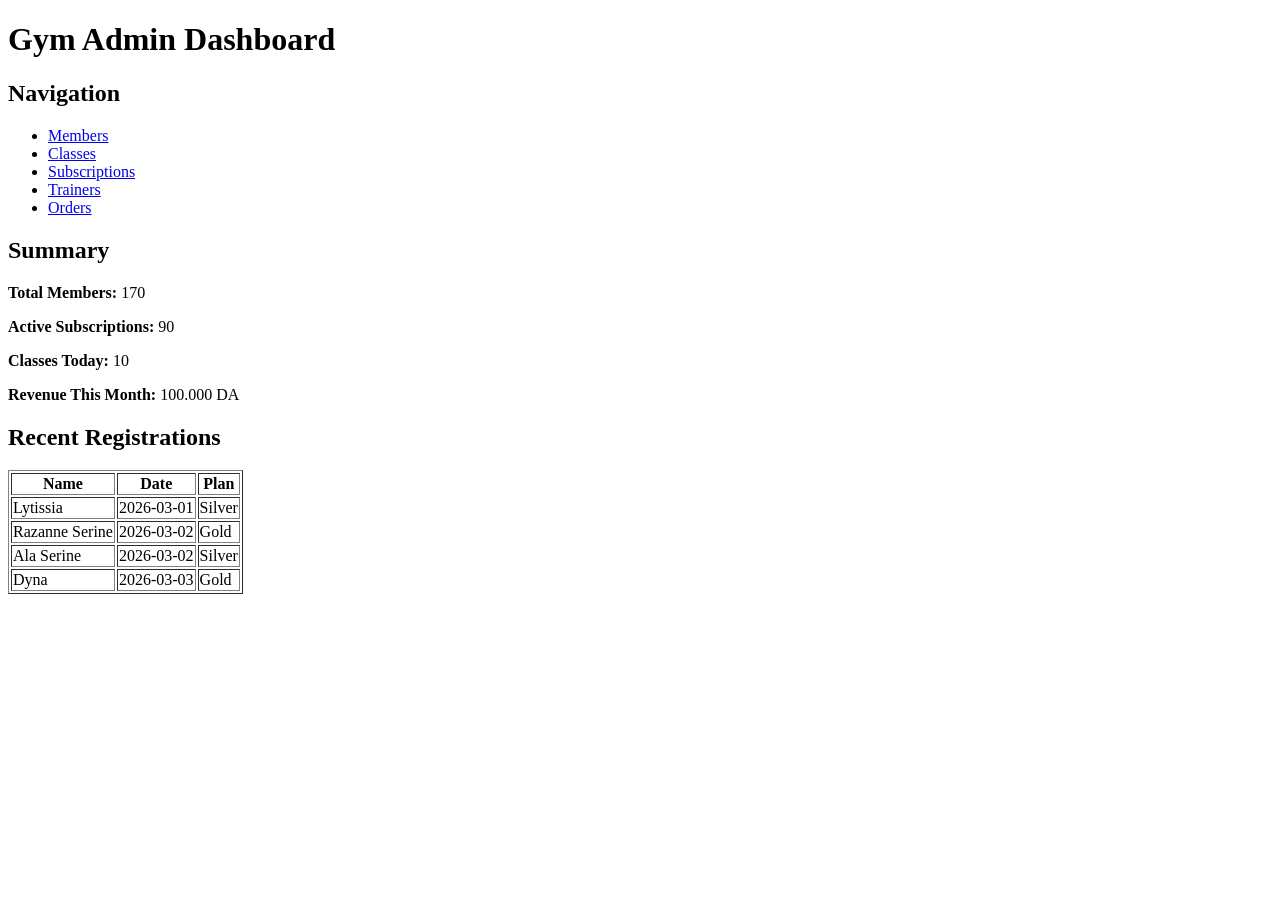
==== admin-dashboard.html @ 0ba02a65 "Add files via upload" ====
<!DOCTYPE html>
<html lang="en">
<head>
    <meta charset="UTF-8">
<meta name="viewport" content="width=device-width, initial-scale=1.0">
    <title>Admin Dashboard</title>
  </head>
  <body>
    <header>
    <h1>Gym Admin Dashboard</h1>
</header>
<div class="dashboard">
    <aside>
        <nav>
            <h2>Navigation</h2>
            <ul>
                <li><a href="#">Members</a></li>
                <li><a href="#">Classes</a></li>
                <li><a href="#">Subscriptions</a></li>
                <li><a href="#">Trainers</a></li>
                <li><a href="#">Orders</a></li>
            </ul>
        </nav>
    </aside>
      <main>

        
        <section id="stats">
            <h2>Summary</h2>

            <p><strong>Total Members:</strong> 170</p>
            <p><strong>Active Subscriptions:</strong> 90</p>
            <p><strong>Classes Today:</strong> 10 </p>
            <p><strong>Revenue This Month:</strong> 100.000 DA</p>

        </section>
    <section id="recent-activity">
            <h2>Recent Registrations</h2>

            <table border="1">
                <thead>
                    <tr>
                        <th>Name</th>
                        <th>Date</th>
                        <th>Plan</th>
                    </tr>
                </thead>

                <tbody>
                    <tr>
                        <td>Lytissia</td>
                        <td>2026-03-01</td>
                        <td>Silver</td>
                    </tr>

                    <tr>
                        <td>Razanne Serine</td>
                        <td>2026-03-02</td>
                        <td>Gold</td>
                    </tr>

                    <tr>
                        <td>Ala Serine</td>
                        <td>2026-03-02</td>
                        <td>Silver</td>
                    </tr>

                    <tr>
                        <td>Dyna</td>
                        <td>2026-03-03</td>
                        <td>Gold</td>
                    </tr>
                </tbody>

            </table>

        </section>

    </main>

</div>
  </body>  
  </html>
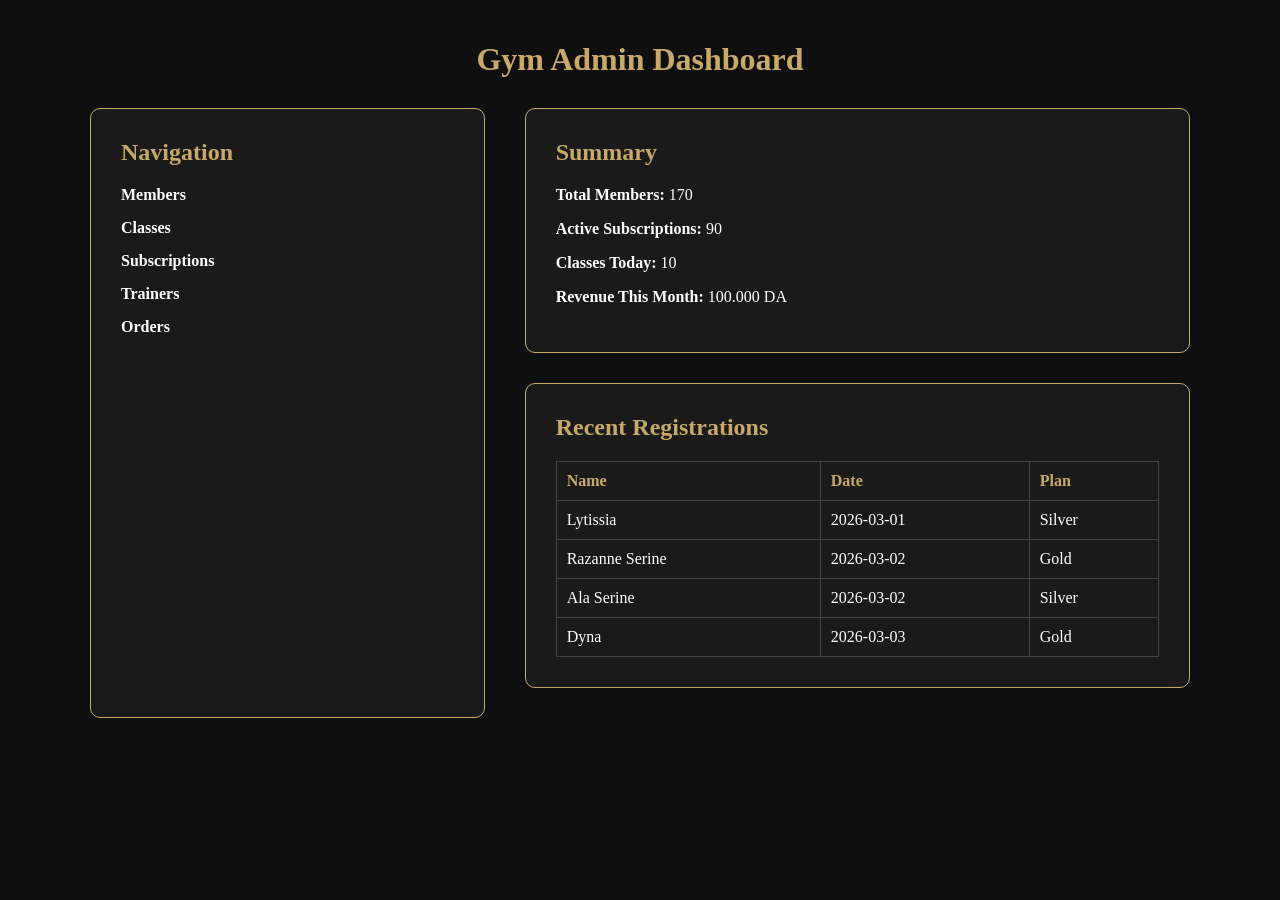
==== commit a84356f2: "Add files via upload" ====
--- a/admin-dashboard.html
+++ b/admin-dashboard.html
@@ -1,83 +1,194 @@
 <!DOCTYPE html>
 <html lang="en">
 <head>
-    <meta charset="UTF-8">
+<meta charset="UTF-8">
 <meta name="viewport" content="width=device-width, initial-scale=1.0">
-    <title>Admin Dashboard</title>
-  </head>
-  <body>
-    <header>
-    <h1>Gym Admin Dashboard</h1>
-</header>
+<title>Gym Admin Dashboard</title>
+
+<style>
+/* ===== Body ===== */
+body{
+  font-family:" Times New Roman";
+  background:#0f0f0f;
+  color:white;
+  margin:0;
+  padding:20px;
+}
+
+/* ===== Header ===== */
+.title{
+  text-align:center;
+  color:#c8a96a;
+  margin-bottom:30px;
+  font-family: 'Open Sans', 'Roboto', 'Lato', 'Times New Roman', serif;
+}
+
+/* ===== Dashboard Layout ===== */
+.dashboard{
+  display:flex;
+  gap:40px;
+  max-width:1100px;
+  margin:auto;
+}
+
+/* ===== Sidebar ===== */
+.sidebar{
+  flex:1;
+  background:#1a1a1a;
+  padding:30px;
+  border-radius:10px;
+  border:1px solid #c8a96a;
+  font-family: 'Lato', 'Roboto', 'Open Sans', 'Times New Roman', serif;
+}
+
+.sidebar h2{
+  color:#c8a96a;
+  margin-top:0;
+}
+
+.sidebar ul{
+  list-style:none;
+  padding:0;
+}
+
+.sidebar li{
+  margin:15px 0;
+}
+
+.sidebar a{
+  color:white;
+  text-decoration:none;
+  font-weight:bold;
+}
+
+.sidebar a:hover{
+  color:#c8a96a;
+}
+
+/* ===== Main Content ===== */
+.main{
+  flex:2;
+  font-family: 'Roboto', 'Open Sans', 'Lato', 'Times New Roman', serif;
+}
+
+.section{
+  background:#1a1a1a;
+  padding:30px;
+  border-radius:10px;
+  border:1px solid #c8a96a;
+  margin-bottom:30px;
+}
+
+.section h2{
+  color:#c8a96a;
+  margin-top:0;
+  font-family: 'Open Sans', 'Lato', 'Roboto', 'Times New Roman', serif;
+}
+
+/* ===== Tables ===== */
+table{
+  width:100%;
+  margin-top:20px;
+  border-collapse:collapse;
+  font-family: 'Lato', 'Roboto', 'Open Sans', 'Times New Roman', serif;
+}
+
+th, td{
+  padding:10px;
+  border:1px solid #444;
+  text-align:left;
+  color:white;
+}
+
+th{
+  color:#c8a96a;
+}
+
+tbody tr:nth-child(even){
+  background:#1a1a1a;
+}
+
+tbody tr:hover{
+  background:#2a2a2a;
+}
+
+/* ===== Responsive ===== */
+@media(max-width:768px){
+  .dashboard{
+    flex-direction:column;
+  }
+}
+</style>
+</head>
+<body>
+
+<h1 class="title">Gym Admin Dashboard</h1>
+
 <div class="dashboard">
-    <aside>
-        <nav>
-            <h2>Navigation</h2>
-            <ul>
-                <li><a href="#">Members</a></li>
-                <li><a href="#">Classes</a></li>
-                <li><a href="#">Subscriptions</a></li>
-                <li><a href="#">Trainers</a></li>
-                <li><a href="#">Orders</a></li>
-            </ul>
-        </nav>
-    </aside>
-      <main>
 
-        
-        <section id="stats">
-            <h2>Summary</h2>
+  <!-- Sidebar / Navigation -->
+  <div class="sidebar">
+    <h2>Navigation</h2>
+    <ul>
+      <li><a href="#">Members</a></li>
+      <li><a href="#">Classes</a></li>
+      <li><a href="#">Subscriptions</a></li>
+      <li><a href="#">Trainers</a></li>
+      <li><a href="#">Orders</a></li>
+    </ul>
+  </div>
 
-            <p><strong>Total Members:</strong> 170</p>
-            <p><strong>Active Subscriptions:</strong> 90</p>
-            <p><strong>Classes Today:</strong> 10 </p>
-            <p><strong>Revenue This Month:</strong> 100.000 DA</p>
+  <!-- Main Content -->
+  <div class="main">
 
-        </section>
-    <section id="recent-activity">
-            <h2>Recent Registrations</h2>
+    <!-- Stats Section -->
+    <div class="section">
+      <h2>Summary</h2>
+      <p><strong>Total Members:</strong> 170</p>
+      <p><strong>Active Subscriptions:</strong> 90</p>
+      <p><strong>Classes Today:</strong> 10</p>
+      <p><strong>Revenue This Month:</strong> 100.000 DA</p>
+    </div>
 
-            <table border="1">
-                <thead>
-                    <tr>
-                        <th>Name</th>
-                        <th>Date</th>
-                        <th>Plan</th>
-                    </tr>
-                </thead>
+    <!-- Recent Registrations Table -->
+    <div class="section">
+      <h2>Recent Registrations</h2>
+      <table>
+        <thead>
+          <tr>
+            <th>Name</th>
+            <th>Date</th>
+            <th>Plan</th>
+          </tr>
+        </thead>
+        <tbody>
+          <tr>
+            <td>Lytissia</td>
+            <td>2026-03-01</td>
+            <td>Silver</td>
+          </tr>
+          <tr>
+            <td>Razanne Serine</td>
+            <td>2026-03-02</td>
+            <td>Gold</td>
+          </tr>
+          <tr>
+            <td>Ala Serine</td>
+            <td>2026-03-02</td>
+            <td>Silver</td>
+          </tr>
+          <tr>
+            <td>Dyna</td>
+            <td>2026-03-03</td>
+            <td>Gold</td>
+          </tr>
+        </tbody>
+      </table>
+    </div>
 
-                <tbody>
-                    <tr>
-                        <td>Lytissia</td>
-                        <td>2026-03-01</td>
-                        <td>Silver</td>
-                    </tr>
-
-                    <tr>
-                        <td>Razanne Serine</td>
-                        <td>2026-03-02</td>
-                        <td>Gold</td>
-                    </tr>
-
-                    <tr>
-                        <td>Ala Serine</td>
-                        <td>2026-03-02</td>
-                        <td>Silver</td>
-                    </tr>
-
-                    <tr>
-                        <td>Dyna</td>
-                        <td>2026-03-03</td>
-                        <td>Gold</td>
-                    </tr>
-                </tbody>
-
-            </table>
-
-        </section>
-
-    </main>
+  </div>
 
 </div>
-  </body>  
-  </html>+
+</body>
+</html>
